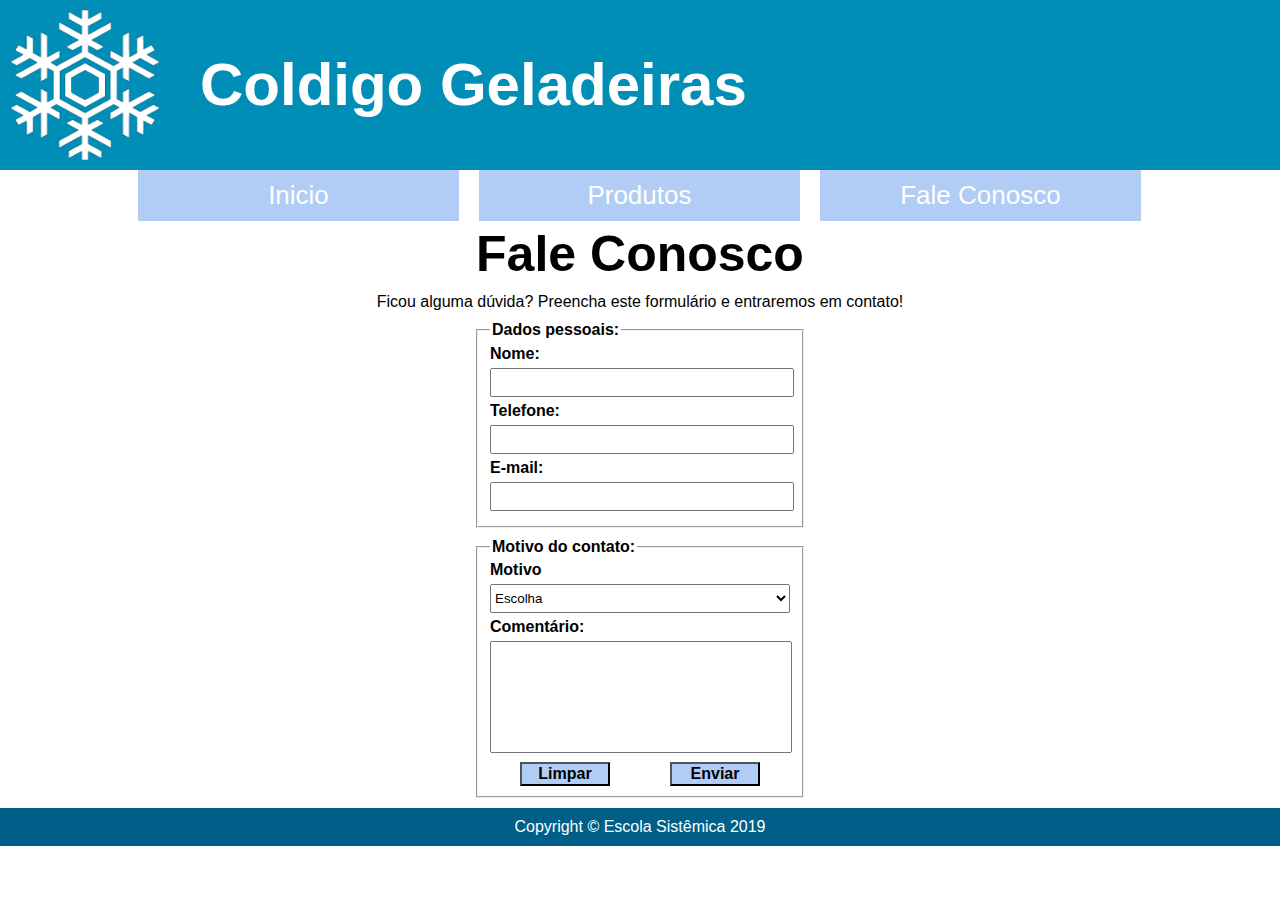
==== pages/site/faleconosco.html @ cbf24e01 "first commit" ====
<!DOCTYPE html>
<html lang="pt-br">
<head>
    <meta charset="UTF-8">
    <meta name="description" content="Site da Coldigo Geladeira">
    <meta name="keywords" content="Geladeiras, Frost-free, Refrigeração">
    <meta name="author" content="Escola Sistêmica">
    <meta name="viewport" content="width=device-width, initial-scale=1.0">
    <title>Coldigo Geladeira</title>
    <link rel="stylesheet" type="text/css" href="../../css/site.css">
</head>
<body>
    <header>
        <img src="../../imgs/logo.png" alt="Logo da Coldigo Geladeiras">
        <h1>Coldigo Geladeiras</h1>
    </header>
    <nav>
        <a href="../../index.html"><div class="opcao">Inicio</div></a>
        <a href="produtos.html"><div class="opcao">Produtos</div></a>
        <a href="faleconosco.html"><div class="opcao">Fale Conosco</div></a>
    </nav>
    <section>
        <h2>Fale Conosco</h2>
        <p>Ficou alguma dúvida? Preencha este formulário e entraremos em contato!</p>
        <form name="frmfaleconosco" method="post" action="#">
            <fieldset class="faleConosco">
                <legend>Dados pessoais:</legend>
                <label for="nome">Nome: </label>
                <input type="text" name="txtnome" id="nome">
                <label for="fone">Telefone:</label>
                <input type="text" name="txtfone" id="fone">
                <label for="email">E-mail:</label>
                <input type="email" name="txtemail" id="email">
            </fieldset>
            <fieldset class="faleConosco">
                <legend>Motivo do contato:</legend>
                <label for="motivo">Motivo</label>
                <select name="selmotivo" id="motivo">
                    <option value="">Escolha</option>
                    <option value="RE">Reclamação</option>
                    <option value="SU">Sugestão</option>
                    <option value="PR">Informação sobre produto</option>
                </select>
                <label for="comentario">Comentário: </label>
                <textarea name="txacomentario" id="comentario"></textarea>
                <button type="reset">Limpar</button><button type="submit">Enviar</button>
               
            </fieldset>
        </form>
    </section>
    <footer>Copyright &copy; Escola Sistêmica 2019</footer>
</body>
</html>
---- css/site.css ----
@charset "UTF-8";

/* Configuração geral do corpo da página */

body{
    margin: 0 auto;
    font-family: "Century Gothic", sans-serif;
}
/****************************************
        Configurações gerais
****************************************/ 
/* Cabeçalho */
header{
    height: 170px;
    background-color: #008eb6;
}
header img{
    float: left;
    height: 150px;
    width: 150px;
    margin: 10px;
}
header h1{
    float: left;
    margin: 50px 0 0 30px;
    font-size: 60px;
    color: #ffffff;
}
/* Menu */
nav{
    clear: both;
    width: 80%;
    margin: 0px auto;
    height: 55px;
}
nav a{
    color: white;
    text-decoration: none;
    text-align: center;
}
nav .opcao{
    float: left;
    width: 31.3%;
    background-color: #b1ccf5;
    padding: 10px 0;
    margin: 0 1%;
    font-size: 26px;
}
nav .opcao:hover{
    background-color: #83afd3;
}
/* Área geral para conteúdos específicos de cada página */
section{
    clear: both;
    min-height: 470px;
    width: 100%;
    margin-top: 0px;
}
/* Rodapé */
footer{
    background-color: #005f89;
    color: #fff;
    text-align: center;
    padding: 10px;
}
/*******************************************
     Configuração da página inicial
*******************************************/
section #topo{
    width: 900px;
    margin: 0px auto;
    height: 250px;
  
}
.geladeira{
    height: 250px;
    width: 125px;
}
.direita{
    float: right;
}
.esquerda{
    float: left;
}
section #titulos{
    float: left;
    height: 250px;
    width: 650px;
    margin: 0px auto;
}
h2{
    text-align: center;
    margin-top: 0px;
    margin-bottom: 10px;
    font-size: 50px;
}
h3{
    text-align: center;
    margin-top: 50px;
    font-size: 20px;
}
section p{
    clear: both;
    text-align: center;
    margin: 10px 80px;
}
/*******************************************
     Configuração da página de Produtos
*******************************************/
.tabelaProdutos{
    margin: 10px auto;
    text-align: center;
}
.tituloTabela{
    text-align: center;
    font-size: 30px;
    font-weight: bold;
    color: #fff;
    padding: 5px;
    border: transparent;
}
tr,td,th{
    border: 1px solid #B0C4DE;
    padding: 5PX;
}
tr,td{
    font-size: 14px;
}
tr:nth-child(even){
    background-color: #b1ccf5;
}
TR:nth-child(odd){
    background-color: #83afd3;
}
/*******************************************
     Configuração da página Fale Conosco
*******************************************/
.faleConosco{
    width: 300px;
    margin: 0px auto;
    font-weight: bold;
    margin-bottom: 10px;
}
.faleConosco input, .faleConosco textarea, .faleConosco select{
    margin: 5px auto;
    width: 100%;
    padding: 5px 0;

}
.faleConosco textarea{
    height: 100px;
    resize: none;
}
.faleConosco button{
    width: 30%;
    margin: 0 10%;
    background-color: #b1ccf5;
    font-weight: bold;
    font-size: 16px;
}
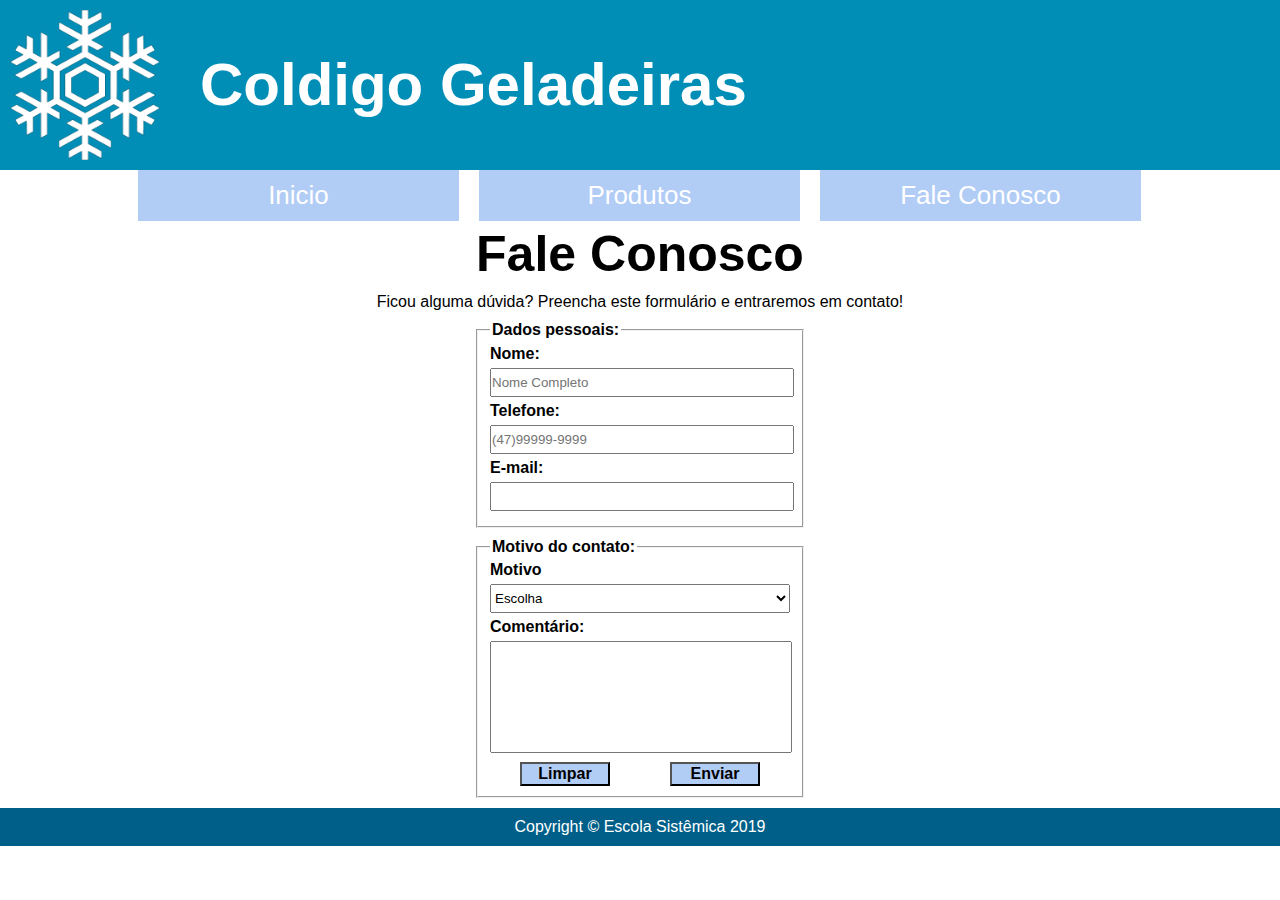
==== commit eda55363: "Validando Expressões Regulares" ====
--- a/pages/site/faleconosco.html
+++ b/pages/site/faleconosco.html
@@ -8,6 +8,7 @@
     <meta name="viewport" content="width=device-width, initial-scale=1.0">
     <title>Coldigo Geladeira</title>
     <link rel="stylesheet" type="text/css" href="../../css/site.css">
+    <script src="../../js/site.js"></script>
 </head>
 <body>
     <header>
@@ -22,29 +23,29 @@
     <section>
         <h2>Fale Conosco</h2>
         <p>Ficou alguma dúvida? Preencha este formulário e entraremos em contato!</p>
-        <form name="frmfaleconosco" method="post" action="#">
+        <form name="frmfaleconosco" method="post" action="#" onsubmit="return validaFaleConosco()">
             <fieldset class="faleConosco">
                 <legend>Dados pessoais:</legend>
                 <label for="nome">Nome: </label>
-                <input type="text" name="txtnome" id="nome">
+                <input type="text" name="txtnome" id="nome" placeholder="Nome Completo">
                 <label for="fone">Telefone:</label>
-                <input type="text" name="txtfone" id="fone">
+                <input type="text" name="txtfone" id="fone" placeholder="(47)99999-9999">
                 <label for="email">E-mail:</label>
                 <input type="email" name="txtemail" id="email">
             </fieldset>
             <fieldset class="faleConosco">
                 <legend>Motivo do contato:</legend>
                 <label for="motivo">Motivo</label>
-                <select name="selmotivo" id="motivo">
+                <select name="selmotivo" id="motivo" onchange="verificaMotivo(this.value)">
                     <option value="">Escolha</option>
                     <option value="RE">Reclamação</option>
                     <option value="SU">Sugestão</option>
                     <option value="PR">Informação sobre produto</option>
                 </select>
+                <div id="opcaoProduto"></div>
                 <label for="comentario">Comentário: </label>
                 <textarea name="txacomentario" id="comentario"></textarea>
-                <button type="reset">Limpar</button><button type="submit">Enviar</button>
-               
+                <button type="reset" onclick="verificaMotivo(null)">Limpar</button><button type="submit">Enviar</button>   
             </fieldset>
         </form>
     </section>
